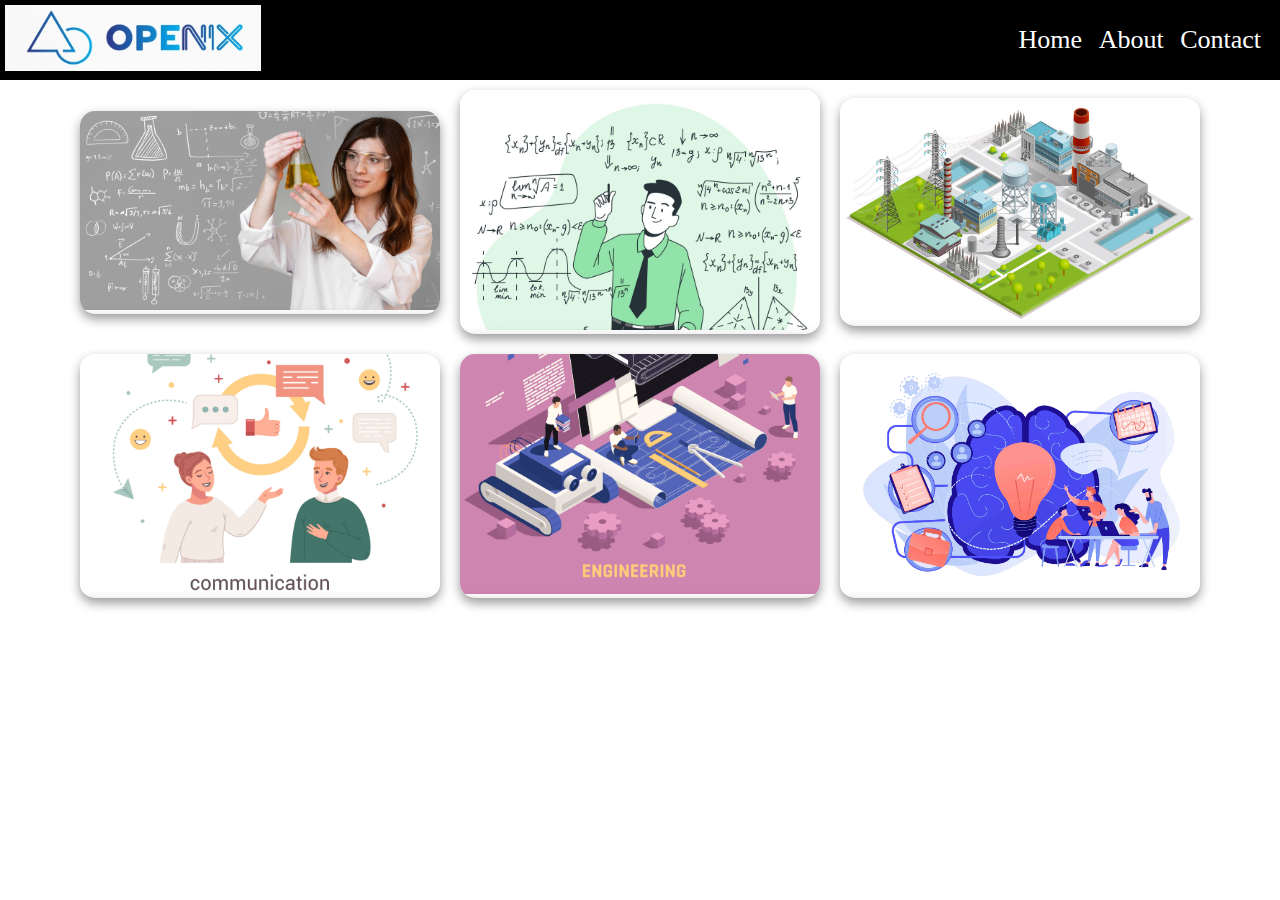
==== index.html @ fd9d026a "hi" ====
<!DOCTYPE html>
<html lang="en">

<head>
    <meta charset="UTF-8">
    <meta name="viewport" content="width=device-width, initial-scale=1.0">
    <title>Document</title>
    <link rel="stylesheet" href="style.css">
</head>

<body>
    <nav class="navigation">
        <div class="right">
            <img src="IMG_20210114_151404.jpg" alt="">
        </div>
        <div class="left">
            <ul>
                <li>
                    <a href="index.html">Home</a>
                    <a href="about.html">About</a>
                    <a href="contact.html">Contact</a>
                </li>
            </ul>
        </div>
    </nav>


    <section>
        <div class="container">
            <div class="card">
                <div class="imgBX">
                    <img src="images/phy.jpg" alt="">
                </div>
                <div class="content">

                    <div class="visit">
                        <a href="/subfiles/physics.html">
                            <h2>Physics</h2>
                        </a>
                    </div>
                </div>
            </div>
            <div class="card">
                <div class="imgBX">
                    <img src="images/maths.jpg" alt="">
                </div>
                <div class="content">

                    <div class="visit">
                        <a href="/subfiles/maths.html">
                            <h2>Maths-II</h2>
                        </a>
                    </div>
                </div>
            </div>
            <div class="card">
                <div class="imgBX">
                    <img src="images/eee.jpg" alt="">
                </div>
                <div class="content">

                    <div class="visit">
                        <a href="/subfiles/eee.html">
                            <h2>EEE</h2>
                        </a>
                    </div>
                </div>
            </div>
            <div class="card">
                <div class="imgBX">
                    <img src="images/cs.jpg" alt="">
                </div>
                <div class="content">

                    <div class="visit">
                        <a href="/subfiles/cs.html">
                            <h2>CS</h2>
                        </a>
                    </div>
                </div>
            </div>
            <div class="card">
                <div class="imgBX">
                    <img src="images/graph2.jpg" alt="">
                </div>
                <div class="content">

                    <div class="visit">
                        <a href="/subfiles/graphics.html">
                            <h2>Graphics</h2>
                        </a>
                    </div>
                </div>
            </div>
            <div class="card">
                <div class="imgBX">
                    <img src="20945346_compress43.jpg" alt="">
                </div>
                <div class="content">

                    <div class="visit">
                        <a href="/subfiles/other.html">
                            <h2>Other</h2>
                        </a>
                    </div>
                </div>
            </div>
        </div>


    </section>

</body>

</html>
---- style.css ----
* {
        margin: 0;
        padding: 0;
        box-sizing: border-box;
    }
    
     :root {
        --bgcolor: white;
        --navbg: #000000;
    }
    
    body {
        background-color: var(--bgcolor);
    }
    
    .navigation {
        display: flex;
        justify-content: space-between;
        align-items: center;
        padding: 5px;
        background-color: var(--navbg);
    }
    
    .left {
        font-size: 30px;
        display: flex;
    }
    
    .left ul {
        display: flex;
        align-items: center;
        font-size: 26px;
    }
    
    .left ul li {
        font-family: var(--font2);
        list-style: none;
        margin: 0 14px;
        transition: all 0.3s ease-in-out;
    }
    
    .left ul li a {
        text-decoration: none;
        color: white;
        margin-left: 10px;
    }
    
    .left ul li a:hover {
        color: var(--bgcolor);
    }
    
    .right img {
        width: 20vw;
    }
    
    .container {
        position: relative;
        display: flex;
        justify-content: center;
        align-items: center;
        flex-wrap: wrap;
        /* margin: 40px 0; */
    }
    
    .container .card {
        position: relative;
        width: 360px;
        /* height: 260px; */
        margin: 10px;
        overflow: hidden;
        box-shadow: 0 5px 11px rgba(0, 0, 0, 0.4);
        border-radius: 15px;
        display: flex;
        justify-content: center;
        align-items: center;
    }
    
    .container .card .content {
        position: absolute;
        bottom: -160px;
        width: 500px;
        height: 150px;
        display: flex;
        justify-content: center;
        align-items: center;
        z-index: 10;
        flex-direction: column;
        backdrop-filter: blur(15px);
        box-shadow: 0 -10px 10px rgba(0, 0, 0, 0.1);
        border: 1px solid rgba(255, 255, 255, 0.2);
        transition: bottom 0.5s;
    }
    
    .container .card:hover .content {
        bottom: 0;
    }
    
    .container .card .content .contentBX h3 {
        color: white;
        text-transform: uppercase;
        letter-spacing: 2px;
        font-weight: 500;
        font-size: 28px;
        text-align: center;
        margin: 20px 0 15px;
        line-height: 1.1rem;
        transition: 0.5s;
        opacity: 0;
        transform: translateY(-20px);
    }
    
    .container .card:hover .content .contentBX h3 {
        opacity: 1;
        transform: translateY(0px);
    }
    
    .container .card:hover .content .contentBX h3 span {
        font-size: 16px;
        font-weight: 300;
        text-transform: initial;
    }
    
    .imgBX img {
        width: 100%;
        margin-bottom: 0px;
    }
    
    .visit {
        width: 180px;
        text-align: center;
        padding: 5px;
        background-color: blue;
        color: white;
    }
    
    .visit a {
        text-decoration: none;
        color: white;
    }
    
    .dwn {
        display: flex;
        flex-direction: column;
        justify-content: space-between;
    }
    
    .opt {
        display: flex;
        flex-direction: row;
        justify-content: space-between;
        align-items: center;
        background-color: white;
        width: 95vw;
        height: 8vh;
        box-shadow: 0 5px 7px rgba(0, 0, 0, 0.1);
        border: 1px solid black;
        /* border: 1px solid; */
        margin: auto;
        margin-top: 10px;
        margin-bottom: 2px;
    }
    
    .opth {
        margin-left: 20px;
    }
    
    .btn {
        width: 10vw;
        height: 6.5vh;
        margin-right: 50px;
        font-size: 0.9rem;
        background-color: rgb(22, 255, 1);
        border-radius: 3px;
        border: 0.6px solid black;
        cursor: pointer;
    }
    
    @media screen and (max-width:450px) {
        .container .card {
            width: 280px !important;
            margin-bottom: 20px;
        }
        .container .card .content {
            bottom: 0;
            height: 80px;
        }
        .right img {
            width: 50vw;
        }
        .btn {
            margin-right: 16px;
            width: 32vw;
        }
        .opth {
            margin-left: 10px;
        }
    }
    
    @media screen and (max-width :750px) {
        .navigation {
            flex-direction: column;
            margin-bottom: 15px;
        }
        .right img {
            width: 40vw;
        }
        .left {
            flex-direction: row;
            text-align: center;
        }
        .btn {
            margin-right: 16px;
            width: 32vw;
        }
    }
    
    @media screen and (max-width:1150px) {
        .container {
            flex-direction: column;
        }
    }
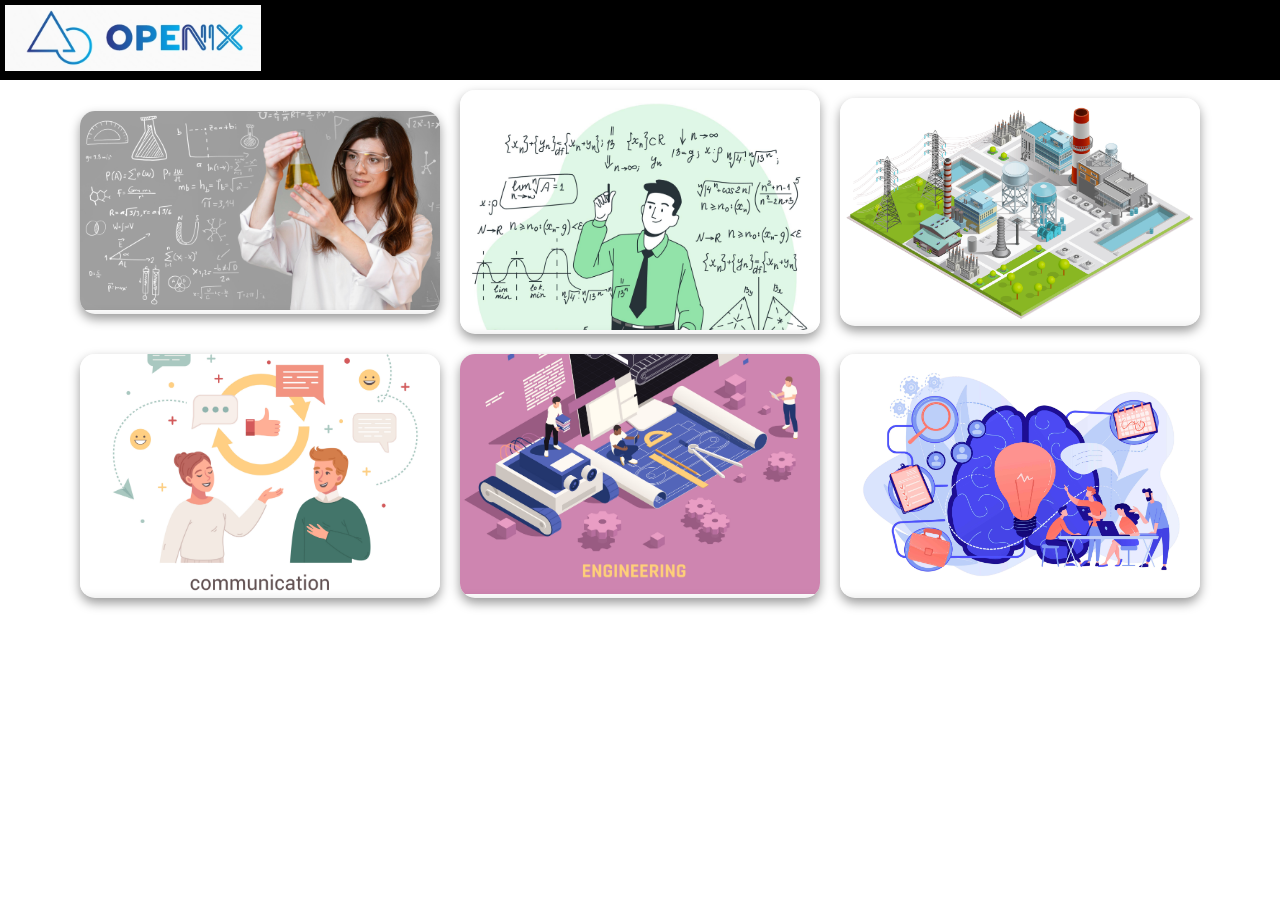
==== commit a5eff45a: "Update index.html" ====
--- a/index.html
+++ b/index.html
@@ -13,7 +13,7 @@
         <div class="right">
             <img src="IMG_20210114_151404.jpg" alt="">
         </div>
-        <div class="left">
+       <!-- <div class="left">
             <ul>
                 <li>
                     <a href="index.html">Home</a>
@@ -21,7 +21,7 @@
                     <a href="contact.html">Contact</a>
                 </li>
             </ul>
-        </div>
+        </div> -->
     </nav>
 
 
@@ -34,7 +34,7 @@
                 <div class="content">
 
                     <div class="visit">
-                        <a href="/subfiles/physics.html">
+                        <a href="subfiles/physics.html">
                             <h2>Physics</h2>
                         </a>
                     </div>
@@ -47,7 +47,7 @@
                 <div class="content">
 
                     <div class="visit">
-                        <a href="/subfiles/maths.html">
+                        <a href="subfiles/maths.html">
                             <h2>Maths-II</h2>
                         </a>
                     </div>
@@ -60,7 +60,7 @@
                 <div class="content">
 
                     <div class="visit">
-                        <a href="/subfiles/eee.html">
+                        <a href="subfiles/eee.html">
                             <h2>EEE</h2>
                         </a>
                     </div>
@@ -73,7 +73,7 @@
                 <div class="content">
 
                     <div class="visit">
-                        <a href="/subfiles/cs.html">
+                        <a href="subfiles/cs.html">
                             <h2>CS</h2>
                         </a>
                     </div>
@@ -86,7 +86,7 @@
                 <div class="content">
 
                     <div class="visit">
-                        <a href="/subfiles/graphics.html">
+                        <a href="subfiles/graphics.html">
                             <h2>Graphics</h2>
                         </a>
                     </div>
@@ -99,7 +99,7 @@
                 <div class="content">
 
                     <div class="visit">
-                        <a href="/subfiles/other.html">
+                        <a href="subfiles/other.html">
                             <h2>Other</h2>
                         </a>
                     </div>
@@ -112,4 +112,4 @@
 
 </body>
 
-</html>+</html>
--- a/style.css
+++ b/style.css
@@ -22,7 +22,7 @@
     }
     
     .left {
-        font-size: 30px;
+        font-size: 25px;
         display: flex;
     }
     
@@ -194,6 +194,9 @@
         .opth {
             margin-left: 10px;
         }
+       .left{
+          font-size:25px;
+          }
     }
     
     @media screen and (max-width :750px) {
@@ -218,4 +221,4 @@
         .container {
             flex-direction: column;
         }
-    }+    }
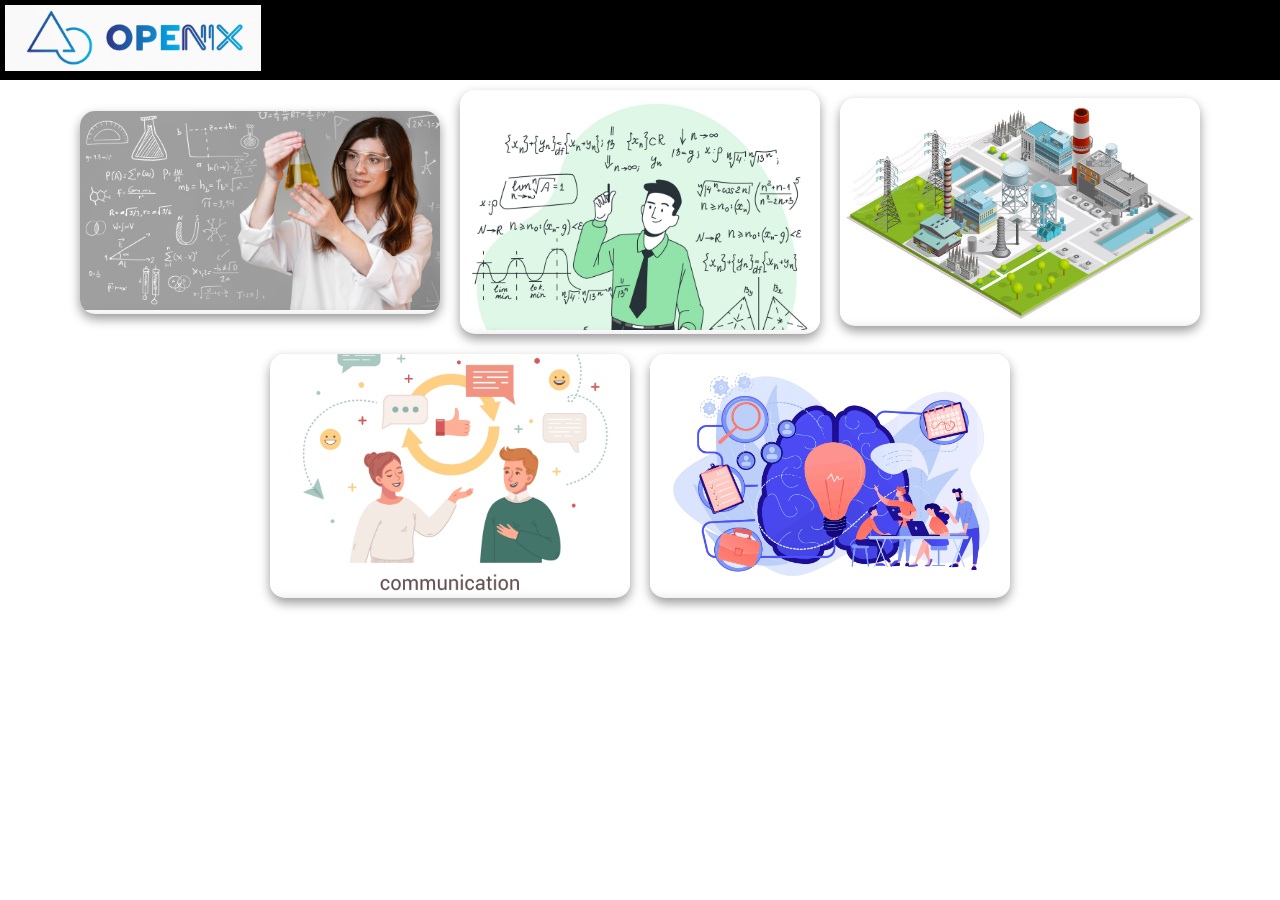
==== commit a5f4b59f: "Update index.html" ====
--- a/index.html
+++ b/index.html
@@ -79,19 +79,7 @@
                     </div>
                 </div>
             </div>
-            <div class="card">
-                <div class="imgBX">
-                    <img src="images/graph2.jpg" alt="">
-                </div>
-                <div class="content">
-
-                    <div class="visit">
-                        <a href="subfiles/graphics.html">
-                            <h2>Graphics</h2>
-                        </a>
-                    </div>
-                </div>
-            </div>
+            
             <div class="card">
                 <div class="imgBX">
                     <img src="20945346_compress43.jpg" alt="">
@@ -100,7 +88,7 @@
 
                     <div class="visit">
                         <a href="subfiles/other.html">
-                            <h2>Other</h2>
+                            <h2>BME & BCE</h2>
                         </a>
                     </div>
                 </div>
